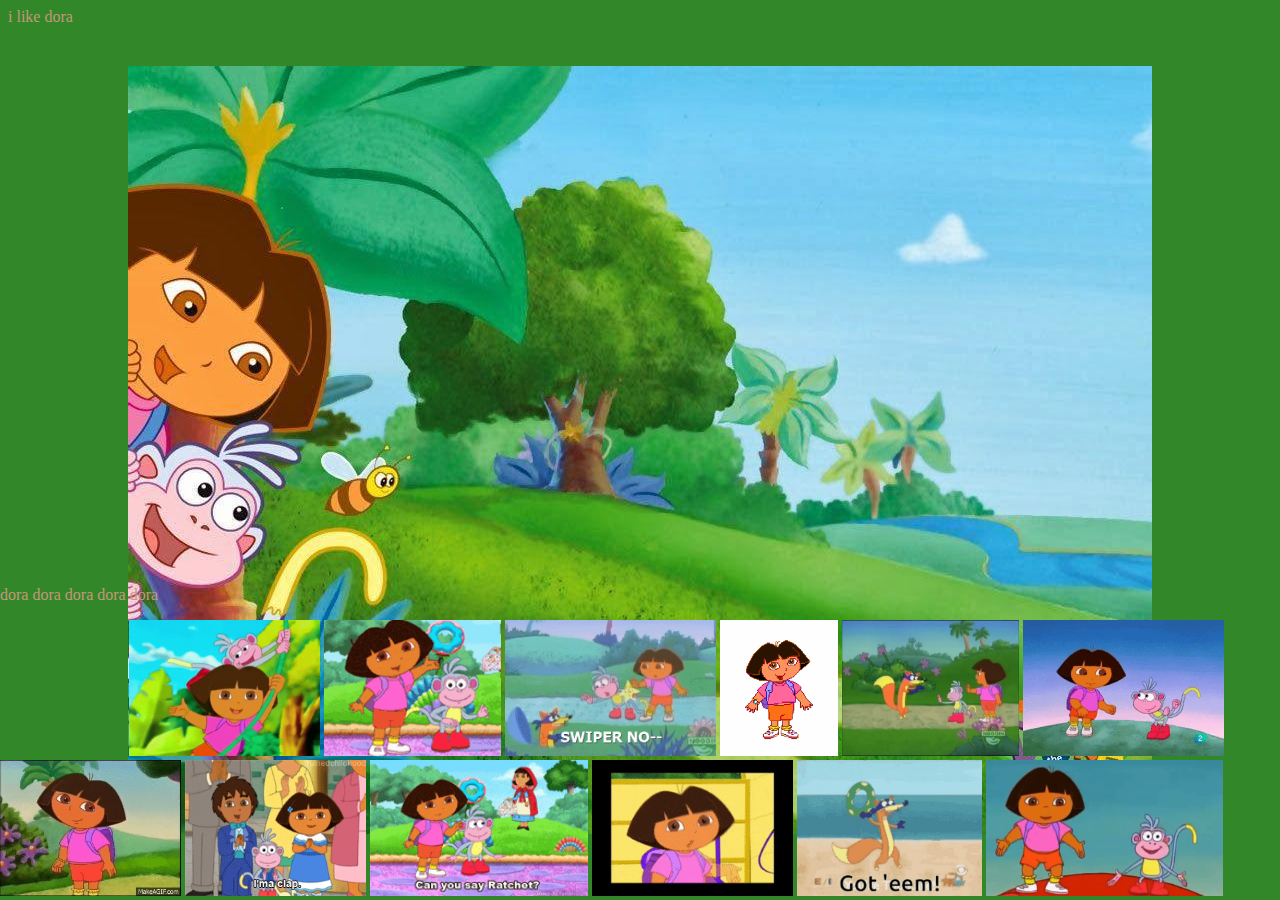
==== index.html @ 3509561e "changed dora.html to index.html" ====
<html>
<head><title>best dora website ever</title>
<link rel="stylesheet" type="text/css" href="dorastyle.css">
</head>
<body>
<p>i like dora</p> 
<div CLASS="DORAGIF9000">
    <p>dora dora dora dora dora</p>
    <iframe width="125" height="135" src="https://www.youtube.com/embed/jd4udiFGiIw?&loop=100" title="YouTube video player" frameborder="0" allow="accelerometer; autoplay; clipboard-write; encrypted-media; gyroscope; picture-in-picture" allowfullscreen></iframe>
    <img src="doragif.gif" alt="dora"> 
    <img src="dora-hola.gif" alt="dora">
    <img src="doraswiper.gif" alt="dora">
    <img src="dorapixel.gif" alt="dora">
    <img src="doranoswiper.gif" alt="dora">
    <img src="doradancing.gif" alt="dora">
    <img src="dorablinking.gif" alt="dora">
    <img src="doraclaps.gif" alt="dora">
    <img src="doraratchet.gif" alt="dora">
    <img src="doratalks.gif" alt="dora">
    <img src="swiperroasts.gif" alt="dora">
    <img src="doraparties.gif" alt="dora">


</div>
</body>
</html>
---- dorastyle.css ----
body {
    background: url(dorabackground.jpg) #328728 no-repeat center;
     }
p {
    color: rgb(196, 152, 124);
  }
.DORAGIF9000 {
    background: url() no-repeat center;
    display: block;
    position: absolute;
    bottom: 0;
    right: 0;
             }
.DORAGIF9000 img {
    height: 136;
    width: auto;
                 }
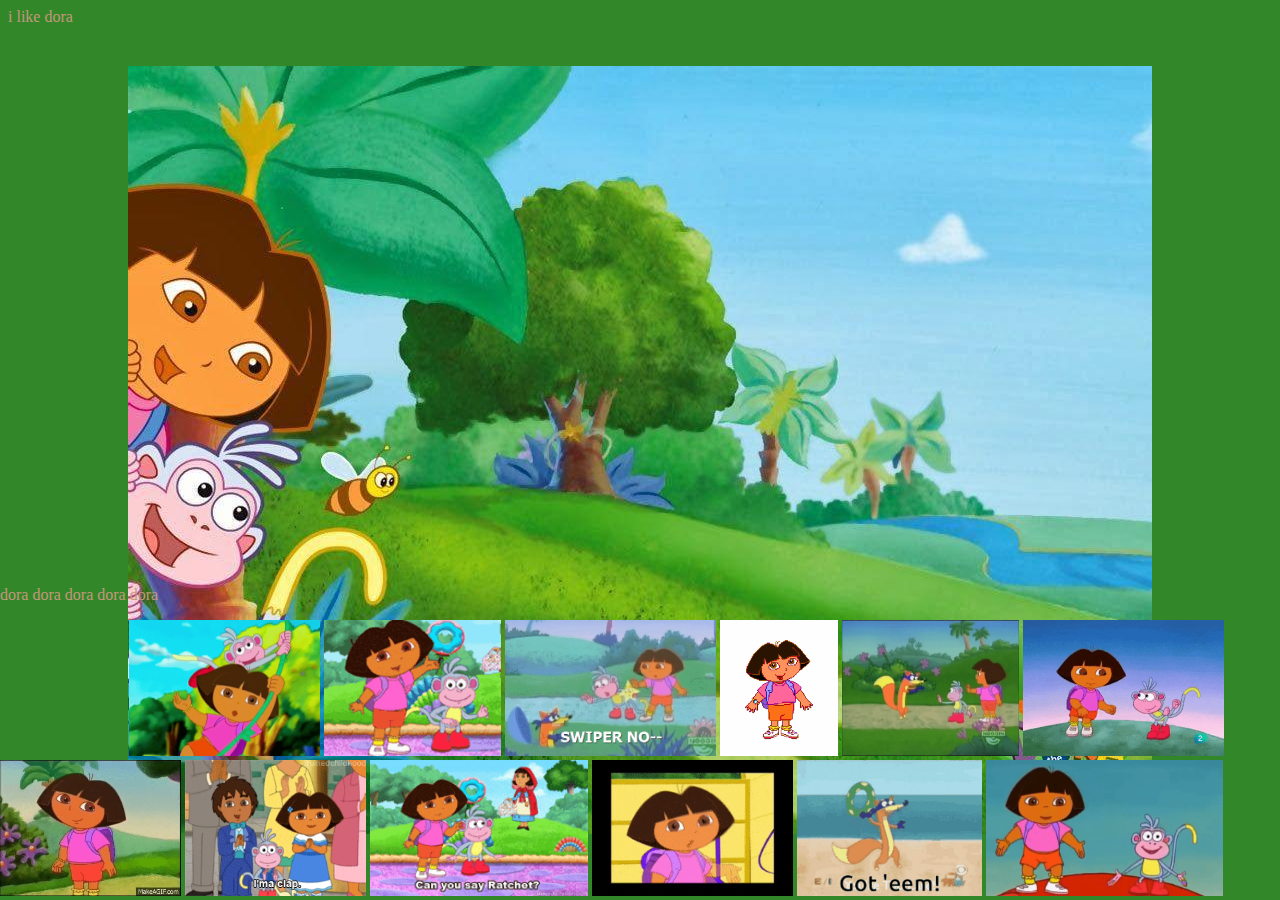
==== commit 28669ccf: "updated index.html new code" ====
--- a/index.html
+++ b/index.html
@@ -6,7 +6,7 @@
 <p>i like dora</p> 
 <div CLASS="DORAGIF9000">
     <p>dora dora dora dora dora</p>
-    <iframe width="125" height="135" src="https://www.youtube.com/embed/jd4udiFGiIw?&loop=100" title="YouTube video player" frameborder="0" allow="accelerometer; autoplay; clipboard-write; encrypted-media; gyroscope; picture-in-picture" allowfullscreen></iframe>
+    <iframe width="125" height="135" src="https://www.youtube.com/embed/jd4udiFGiIw?&autoplay=1" title="YouTube video player" frameborder="0" allow="accelerometer; autoplay; clipboard-write; encrypted-media; gyroscope; picture-in-picture" allowfullscreen></iframe>
     <img src="doragif.gif" alt="dora"> 
     <img src="dora-hola.gif" alt="dora">
     <img src="doraswiper.gif" alt="dora">
